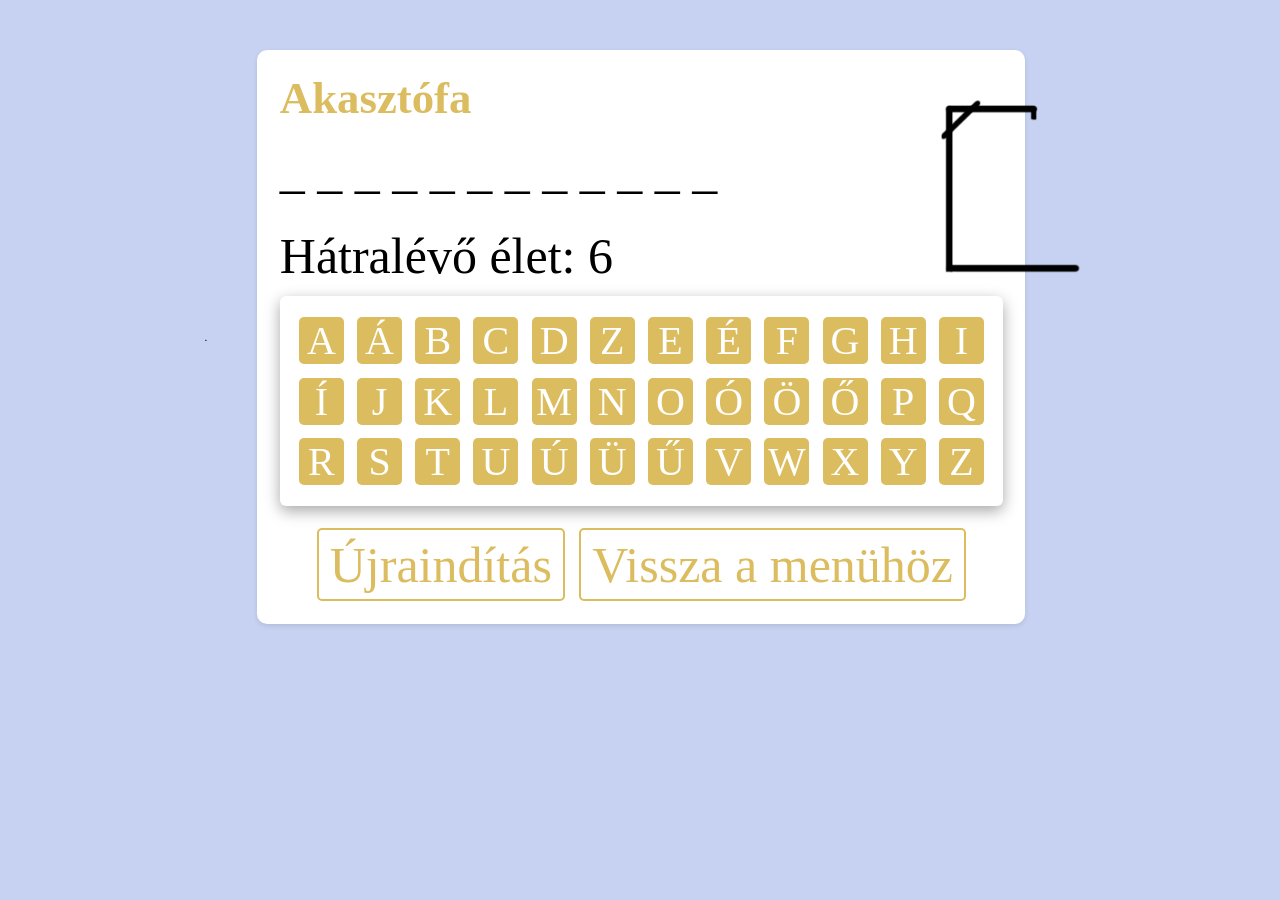
==== index.html @ 35e132aa "bocsi csak egy pont" ====
<!DOCTYPE html>
<html lang="en">
<head>
    <meta charset="UTF-8">
    <title>Akasztófa</title>
    <link rel="stylesheet" href="style.css">

</head>

<body>.

<div class="ctn">
    <h1>Akasztófa</h1>
    <p class="display-word" id="word"></p>
    <p class="attempts-remaining">Hátralévő élet: <span id="attempts-remaining"></span></p>
    <div class="hangman-ctn">
        <img id="hangman-img" src= "img/0.png" alt="">
    </div>
    <div class="alphabet-ctn"></div>
    <p class="reveal-word"></p>
    <button class="reset">Újraindítás</button>
    <button class="menu">Vissza a menühöz</button>
    <script src="app.js"></script>
</div>
</body>
</html>
---- style.css ----
@import url('https://fonts.googleapis.com/css2?family=Nunito:wght@400;500;800&display=swap');
@import url('https://fonts.googleapis.com/css2?family=Inconsolata:wght@200&display=swap');

*,
::after,
::before {
    border: 0;
    box-sizing: border-box;
    margin: 0;
    padding: 0;
}

html {
    font-size: 70%;
    font-family: "Shadows Into Light", cursive;
}

body {
    background-color: #C7D2F2;
    display: flex;
    justify-content: center;
    align-items: center;
    /*     height: 100vh; */
    /*     margin: 0; */
}

.ctn {
    width: 60%;
    position: relative;
    margin: 50px;
    background-color: white;
    padding: 2rem;
    border-radius: 10px;
    box-shadow: 0 2px 5px rgba(0, 0, 0, 0.1);
    text-align: center;
}

h1 {
    text-align: initial;
    color: #DBBC5F;
    font-size: 4rem;
}

.display-word {
    text-align: initial;
    font-size: 50px;
    margin: 1.5rem 0 2.5rem 0;
}

.attempts-remaining {
    text-align: initial;
    margin-bottom: 1rem;
    font-size: 50px;
}

#hangman-img {
    width: 160px;
    position: absolute;
    top: -4px;
    left: 675px;
    color: black;
}

.alphabet-ctn {
    border-radius: 6px;
    width: 100%;
    padding: 20px;
    box-shadow: rgba(0, 0, 0, 0.35) 0px 5px 15px;
    display: grid;
    grid-template-columns: repeat(12, auto);
    align-items: center;
    justify-content: center;
    grid-gap: 1rem;
    place-content: center;
    margin-bottom: 2rem;
}

.letter {
    font-family: "Shadows Into Light", cursive;
    background-color: #DBBC5F;
    color: white;
    border: none;
    width: 45px;
    margin: 1px;
    cursor: pointer;
    border-radius: 5px;
    font-size: 40px;
    transition: background-color 0.3s;
}

.letter:hover {
    background-color: #C7D2F2;
}

.letter.btn-clicked {
    color: #000;
    position: relative;
}

.letter.btn-clicked::before {
    content: "X";
    position: absolute;
    font-size: 60px;
    bottom: -12px;
    left: 0px;
    color: rgb(214, 60, 60);
    opacity: .85;
}

.reveal-word {
    font-size: 50px;
    display: none;
}

.active {
    display: block;
}

.reset, .menu {
    font-family: "Shadows Into Light", cursive;
    background-color: white;
    color: #DBBC5F;
    border: 2px solid #DBBC5F;
    padding: 0.5rem 1rem;
    cursor: pointer;
    border-radius: 5px;
    font-size: 50px;
    transition: background-color 0.3s, color 0.3s;
}
.menu {
    margin-left: 1rem;
}

.reset:hover, .menu:hover {
    background-color: #DBBC5F;
    color: white;
}
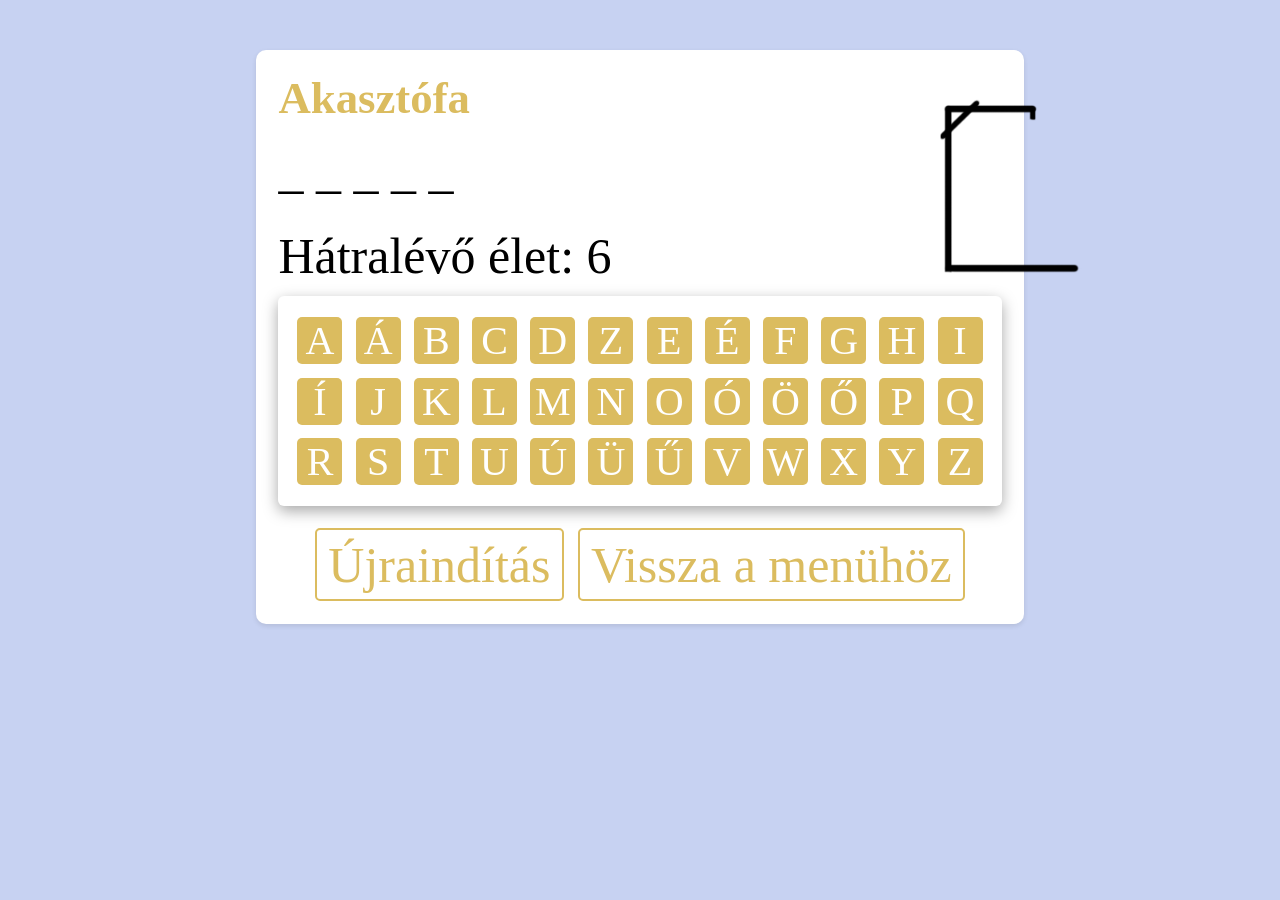
==== commit 13bce9a0: "már semmi bocsi" ====
--- a/index.html
+++ b/index.html
@@ -7,7 +7,7 @@
 
 </head>
 
-<body>.
+<body>
 
 <div class="ctn">
     <h1>Akasztófa</h1>
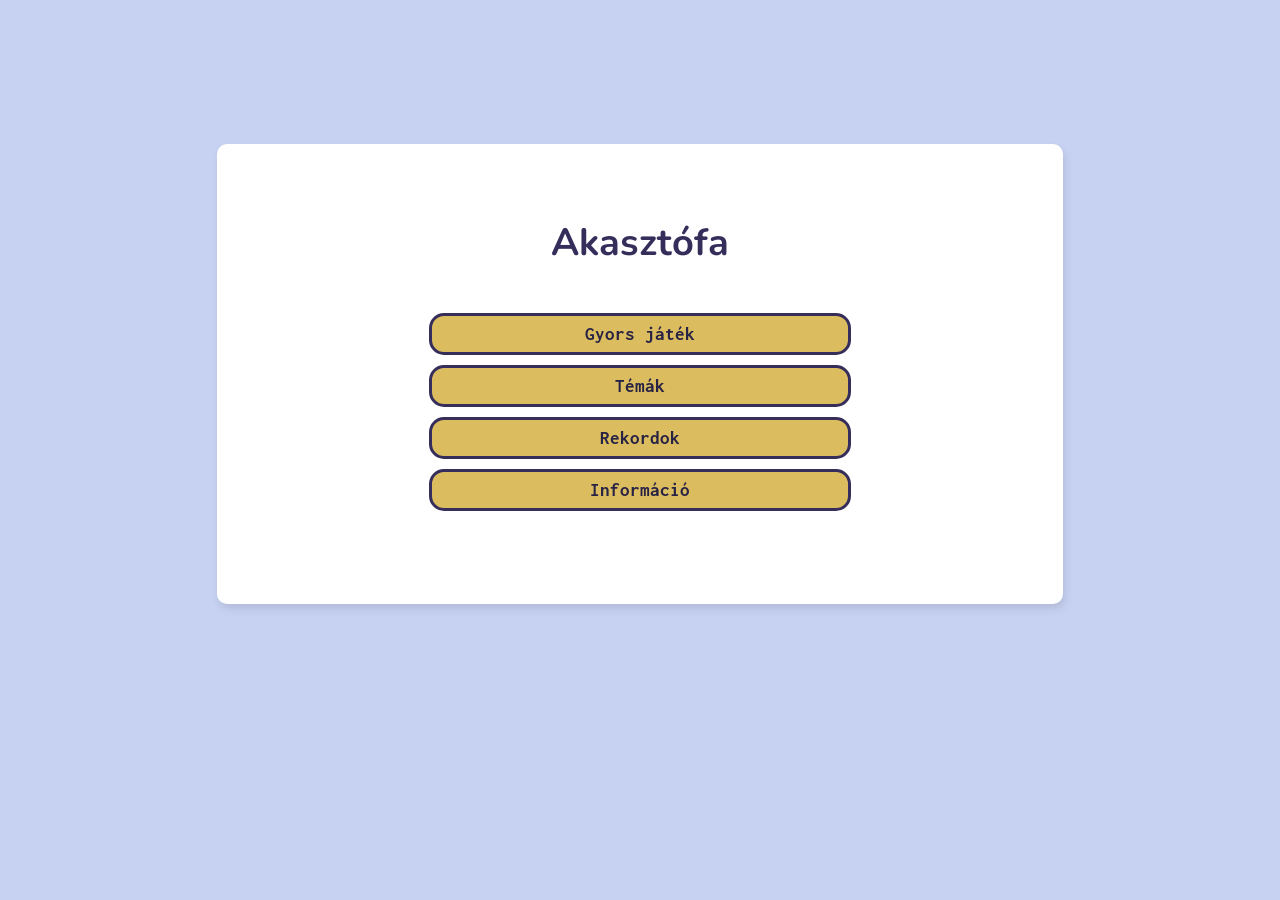
==== commit 5f21631d: "kis reszponzivitas, meg a menu.html-t raktam indexnek" ====
--- a/index.html
+++ b/index.html
@@ -1,26 +1,80 @@
 <!DOCTYPE html>
-<html lang="en">
+<html>
 <head>
-    <meta charset="UTF-8">
     <title>Akasztófa</title>
-    <link rel="stylesheet" href="style.css">
+    <style>
+        @import url('https://fonts.googleapis.com/css2?family=Nunito:wght@400;500;800&display=swap');
+        @import url('https://fonts.googleapis.com/css2?family=Inconsolata:wght@200&display=swap');
+        ul {
+            list-style-type: none;
+            margin-bottom: 45px;
+            padding: 0;
+            text-align: center;
+        }
 
+        .button {
+            display: block;
+            margin: 0 auto;
+            max-width: 400px;
+            border: 3px solid #352e5b;
+            border-radius: 15px;
+            padding: 8px;
+            background-color: #DBBC5F;
+        }
+
+        li {
+            margin-top: 10px;
+        }
+
+        a {
+            text-decoration: none;
+            color: #282345;
+            font-family: 'Inconsolata', monospace;
+            font-size: larger;
+            font-weight: bold;
+        }
+
+        .button:hover {
+            background-color: #eae4d3;
+        }
+
+        h1 {
+            text-align: center;
+            color: #352e5b;
+            margin-bottom: 45px;
+            font-size: 38px;
+        }
+
+        body {
+            font-family: 'Nunito', sans-serif;
+            background-color: #C7D2F2;
+        }
+
+        .ctn {
+            position: relative;
+            margin: 9rem auto;
+            max-width: 750px;
+            background-color: white;
+            padding: 3rem;
+            border-radius: 10px;
+            box-shadow: 2px 5px 8px rgba(0, 0, 0, 0.1);
+            text-align: center;
+        }
+    </style>
 </head>
-
 <body>
-
-<div class="ctn">
+    <div class="ctn">
     <h1>Akasztófa</h1>
-    <p class="display-word" id="word"></p>
-    <p class="attempts-remaining">Hátralévő élet: <span id="attempts-remaining"></span></p>
-    <div class="hangman-ctn">
-        <img id="hangman-img" src= "img/0.png" alt="">
+    <ul>
+        <li><a href="jatek.html" class="button">Gyors játék</a></li>
+        <li><a href="temak.html" class="button">Témák</a></li>
+        <li><a href="#" class="button">Rekordok</a></li>
+        <li><a href="#" class="button">Információ</a></li>
+    </ul>
     </div>
-    <div class="alphabet-ctn"></div>
-    <p class="reveal-word"></p>
-    <button class="reset">Újraindítás</button>
-    <button class="menu">Vissza a menühöz</button>
-    <script src="app.js"></script>
-</div>
+    
+    <script>
+        
+    </script>
 </body>
 </html>
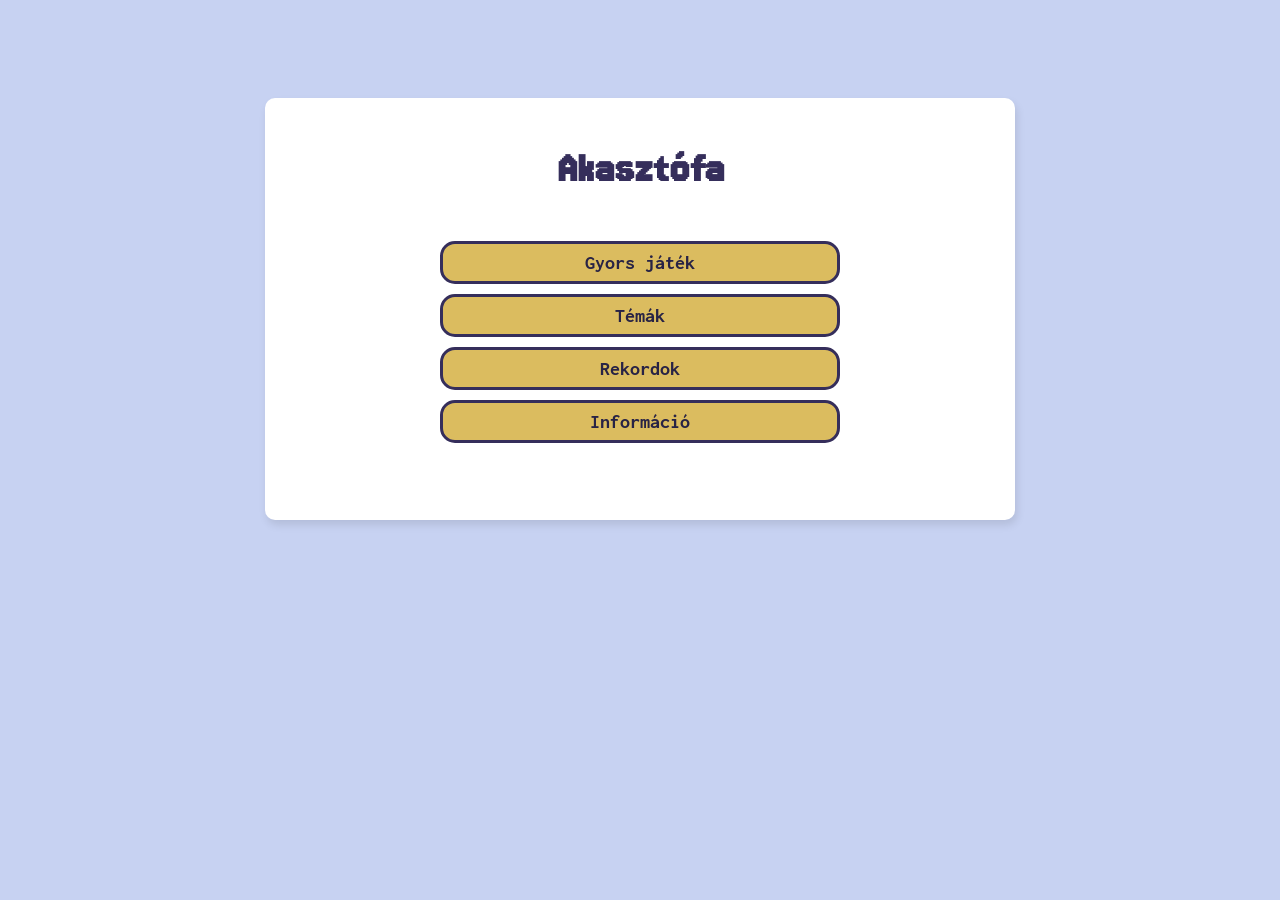
==== commit 09097e79: "uj betutipus, kis reszponzivitas meg egyebek" ====
--- a/index.html
+++ b/index.html
@@ -2,79 +2,21 @@
 <html>
 <head>
     <title>Akasztófa</title>
-    <style>
-        @import url('https://fonts.googleapis.com/css2?family=Nunito:wght@400;500;800&display=swap');
-        @import url('https://fonts.googleapis.com/css2?family=Inconsolata:wght@200&display=swap');
-        ul {
-            list-style-type: none;
-            margin-bottom: 45px;
-            padding: 0;
-            text-align: center;
-        }
-
-        .button {
-            display: block;
-            margin: 0 auto;
-            max-width: 400px;
-            border: 3px solid #352e5b;
-            border-radius: 15px;
-            padding: 8px;
-            background-color: #DBBC5F;
-        }
-
-        li {
-            margin-top: 10px;
-        }
-
-        a {
-            text-decoration: none;
-            color: #282345;
-            font-family: 'Inconsolata', monospace;
-            font-size: larger;
-            font-weight: bold;
-        }
-
-        .button:hover {
-            background-color: #eae4d3;
-        }
-
-        h1 {
-            text-align: center;
-            color: #352e5b;
-            margin-bottom: 45px;
-            font-size: 38px;
-        }
-
-        body {
-            font-family: 'Nunito', sans-serif;
-            background-color: #C7D2F2;
-        }
-
-        .ctn {
-            position: relative;
-            margin: 9rem auto;
-            max-width: 750px;
-            background-color: white;
-            padding: 3rem;
-            border-radius: 10px;
-            box-shadow: 2px 5px 8px rgba(0, 0, 0, 0.1);
-            text-align: center;
-        }
-    </style>
+    <link rel="preconnect" href="https://fonts.googleapis.com">
+    <link rel="preconnect" href="https://fonts.gstatic.com" crossorigin>
+    <link href="https://fonts.googleapis.com/css2?family=Caveat:wght@400..700&family=Shadows+Into+Light&display=swap" rel="stylesheet">
+    <link href="https://fonts.googleapis.com/css2?family=Inconsolata:wght@371&family=Jersey+15&display=swap" rel="stylesheet">
+    <link rel="stylesheet" href="style.css">
 </head>
-<body>
+<body class="indexbody">
     <div class="ctn">
     <h1>Akasztófa</h1>
     <ul>
         <li><a href="jatek.html" class="button">Gyors játék</a></li>
         <li><a href="temak.html" class="button">Témák</a></li>
-        <li><a href="#" class="button">Rekordok</a></li>
-        <li><a href="#" class="button">Információ</a></li>
+        <li><a href="records.html" class="button">Rekordok</a></li>
+        <li><a href="information.html" class="button">Információ</a></li>
     </ul>
     </div>
-    
-    <script>
-        
-    </script>
 </body>
 </html>
--- a/style.css
+++ b/style.css
@@ -0,0 +1,335 @@
+@import url('https://fonts.googleapis.com/css2?family=Caveat:wght@400..700&family=Shadows+Into+Light&display=swap');
+@import url('https://fonts.googleapis.com/css2?family=Inconsolata:wght@371&family=Jersey+15&display=swap');
+
+*,
+::after,
+::before {
+    border: 0;
+    box-sizing: border-box;
+    margin: 0;
+    padding: 0;
+}
+
+html {
+    font-size: 68%;
+    font-family: "Jersey 15";
+}
+
+body {
+    display: flex;
+    justify-content: center;
+    align-items: center;
+}
+
+.ctn {
+    position: relative;
+    margin: 6rem auto;
+    min-width: 700px;
+    width: 60%;
+    background-color: white;
+    padding: 3rem;
+    border-radius: 10px;
+    box-shadow: 2px 5px 8px rgba(0, 0, 0, 0.1);
+    text-align: center;
+}
+
+h1 {
+    text-align: initial;
+    color: #DBBC5F;
+    font-size: 4rem;
+}
+
+.display-word {
+    text-align: initial;
+    font-size: 40px;
+    margin: 1.5rem 0 2.5rem 0;
+}
+
+.attempts-remaining {
+    text-align: left;
+    margin-bottom: 15px;
+    font-size: 32px;
+}
+
+#hangman-img {
+    width: 150px;
+    position: absolute;
+    top: -22px;
+    left: 510px;
+    color: black;
+}
+
+@media (max-width: 1080px) {
+    #hangman-img {
+        max-width: 150px;
+        position: absolute;
+        left: 500px;
+        transform: translateX(-50%);
+    }
+    .ctn {
+        position: relative;
+        min-width: 80%;
+    }
+}
+
+@media (max-width: 768px) {
+    #hangman-img {
+        max-width: 120px;
+        position: absolute;
+        left: 375px;
+        top: 5px;
+        transform: translateX(-50%);
+    }
+    .ctn {
+        position: relative;
+        min-width: 90%;
+    }
+
+}
+
+.alphabet-ctn {
+    border-radius: 6px;
+    max-width: 85%;
+    margin: 0 auto;
+    padding: 20px;
+    box-shadow: rgba(0, 0, 0, 0.35) 0px 5px 15px;
+    display: grid;
+    grid-template-columns: repeat(12, auto);
+    align-items: center;
+    justify-content: center;
+    grid-gap: 1rem;
+    place-content: center;
+    margin-bottom: 2rem;
+}
+
+.letter {
+    font-family: "Jersey 15";
+    background-color: #DBBC5F;
+    color: white;
+    border: none;
+    width: 38px;
+    cursor: pointer;
+    border-radius: 10px;
+    font-size: 3rem;
+    transition: background-color 0.3s;
+}
+
+.letter:hover {
+    background-color: #C7D2F2;
+}
+
+.letter.btn-clicked {
+    color: #000;
+    position: relative;
+}
+
+.letter.btn-clicked::before {
+    content: "X";
+    position: absolute;
+    font-size: 60px;
+    bottom: -20px;
+    left: 5px;
+    color: rgb(214, 60, 60);
+    opacity: .85;
+}
+
+.reveal-word {
+    font-size: 50px;
+    display: none;
+}
+
+.active {
+    display: block;
+}
+
+.reset, .menu {
+    font-family: "Jersey 15";
+    background-color: white;
+    color: #DBBC5F;
+    border: 2px solid #DBBC5F;
+    padding: 0.5rem 1rem;
+    cursor: pointer;
+    border-radius: 10px;
+    font-size: 30px;
+    margin-bottom: 10px;
+    transition: background-color 0.3s, color 0.3s;
+}
+.menu {
+    margin-left: 1rem;
+}
+
+.reset:hover, .menu:hover {
+    background-color: #DBBC5F;
+    color: white;
+}
+.recordsinfo .button {
+    display: block;
+    margin: 0 auto;
+    max-width: 400px;
+    border: 3px solid #352e5b;
+    border-radius: 15px;
+    padding: 8px;
+    background-color: #DBBC5F;
+    text-decoration: none;
+    color: #282345;
+    font-family: 'Inconsolata';
+    font-size: larger;
+    font-weight: bold;
+    cursor: pointer;
+    font-family: "Inconsolata";
+    font-size: 18px;
+}
+
+.recordsinfo .button:hover {
+    background-color: #eae4d3;
+}
+
+.recordsinfo h1 {
+    text-align: center;
+    color: #352e5b;
+    margin-bottom: 45px;
+    margin-top: 15px;
+    font-size: 45px;
+}
+
+.recordsinfo {
+    font-family: 'Jersey 15';
+    background-color: #C7D2F2;
+}
+
+.recordsinfo .ctn {
+    position: relative;
+    margin: 9rem auto;
+    max-width: 750px;
+    background-color: white;
+    padding: 3rem;
+    border-radius: 10px;
+    box-shadow: 2px 5px 8px rgba(0, 0, 0, 0.1);
+    text-align: center;
+}
+
+.temabody
+{
+    background-color: #C7D2F2;
+    background-repeat:no-repeat;
+	background-size: cover;
+	background-position: center 0px;
+	background-attachment: fixed;
+    max-width: 100vw;
+    min-height: 100vh;
+    overflow: hidden;
+    display: flex;
+    align-items: top;
+    justify-content: center;
+}
+
+.tema
+{
+    padding: 20px;
+    margin: 20px;
+    top: 70px;
+    width: 25vw;
+    height: 50vh;
+    position: relative;
+    display: flex;
+    background-size: cover;
+    background-position: center;
+    border-radius: 20px;
+    float: right;
+    transition: all 500ms ease-in-out;
+    align-items: center;
+    justify-content: center;
+    text-align: center;
+}
+
+.tema:hover
+{
+    margin: 20px;
+    width: 29vw;
+    height: 57vh;
+    background-size: cover;
+    box-shadow: 0px 0px 30px lightgray;
+    cursor: pointer;
+}
+
+.tema h1
+{
+    font-size: 4vw;
+    font-family: 'Inconsolata';
+    color: white;
+    text-shadow: 3px -1px 0px black;
+}
+
+#tenger
+{
+    background-image: url(img/tenger.jpg);
+}
+
+#ur
+{
+    
+    background-image: url(img/ur.jpg);
+}
+
+#orszag
+{
+    
+    background-image: url(img/orszag.jpg);
+}
+
+.indexbody ul {
+    list-style-type: none;
+    margin-bottom: 45px;
+    padding: 0;
+    text-align: center;
+}
+
+.indexbody .button {
+    display: block;
+    margin: 0 auto;
+    max-width: 400px;
+    border: 3px solid #352e5b;
+    border-radius: 15px;
+    padding: 8px;
+    background-color: #DBBC5F;
+}
+
+.indexbody li {
+    margin-top: 10px;
+}
+
+.indexbody a {
+    text-decoration: none;
+    color: #282345;
+    font-family: "Inconsolata", monospace;
+    font-size: 20px;
+    font-weight: bold;
+}
+
+.indexbody .button:hover {
+    background-color: #eae4d3;
+}
+
+.indexbody h1 {
+    text-align: center;
+    color: #352e5b;
+    margin-bottom: 50px;
+    margin-top: 15px;
+    font-size: 45px;
+}
+
+.indexbody {
+    font-family: "Jersey 15", sans-serif;
+    background-color: #C7D2F2;
+}
+
+.indexbody .ctn {
+    position: relative;
+    margin: 9rem auto;
+    max-width: 750px;
+    background-color: white;
+    padding: 3rem;
+    border-radius: 10px;
+    box-shadow: 2px 5px 8px rgba(0, 0, 0, 0.1);
+    text-align: center;
+}
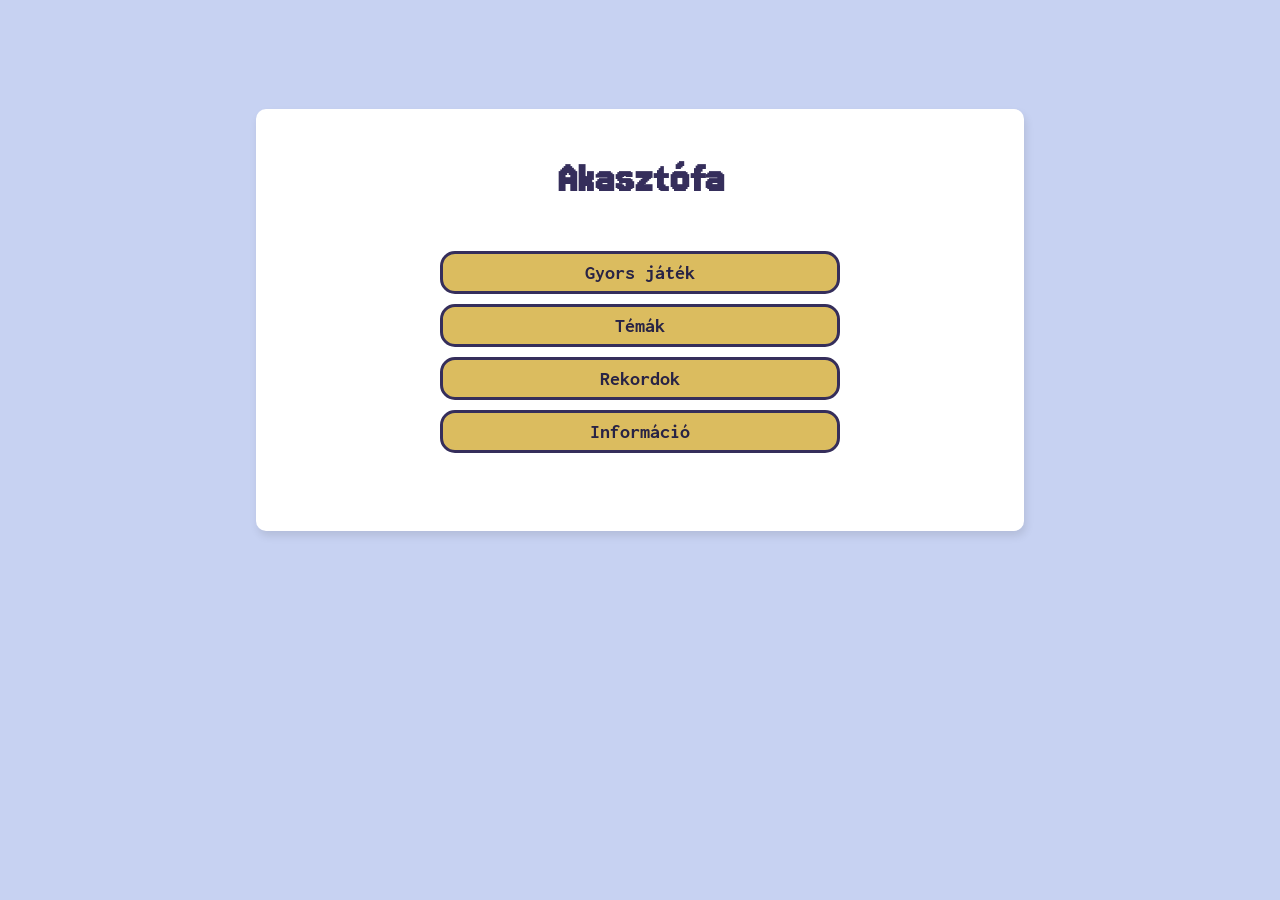
==== commit d3ceec97: "informacio felugro ablak" ====
--- a/index.html
+++ b/index.html
@@ -15,8 +15,18 @@
         <li><a href="jatek.html" class="button">Gyors játék</a></li>
         <li><a href="temak.html" class="button">Témák</a></li>
         <li><a href="records.html" class="button">Rekordok</a></li>
-        <li><a href="information.html" class="button">Információ</a></li>
+        <li><a class="button" onclick="openInfoPopup()">Információ</a></li>
     </ul>
     </div>
+
+    <div id="infoModal" class="modal">
+        <div class="modal-content">
+            <span class="close" onclick="closeInfoPopup()">&times;</span>
+            <h2>Információ</h2>
+            <p>Ezt a játékot Kreiniker Ákos, Nagy Sándor Dominik és Nagy Szabolcs Benjámin készitette.</p>
+            <p>Jó szórakozást!</p>
+        </div>
+    </div>
+    <script src="app.js"></script>
 </body>
 </html>
--- a/style.css
+++ b/style.css
@@ -126,11 +126,12 @@
 .letter.btn-clicked::before {
     content: "X";
     position: absolute;
-    font-size: 60px;
-    bottom: -20px;
+    font-size: 40px;
+    bottom: -8px;
     left: 5px;
     color: rgb(214, 60, 60);
-    opacity: .85;
+    opacity: .9;
+    font-family: 'Arial', sans-serif;
 }
 
 .reveal-word {
@@ -308,6 +309,7 @@
 
 .indexbody .button:hover {
     background-color: #eae4d3;
+    cursor: pointer;
 }
 
 .indexbody h1 {
@@ -325,11 +327,61 @@
 
 .indexbody .ctn {
     position: relative;
-    margin: 9rem auto;
-    max-width: 750px;
+    margin: 10rem auto;
+    max-width: 800px;
     background-color: white;
     padding: 3rem;
     border-radius: 10px;
     box-shadow: 2px 5px 8px rgba(0, 0, 0, 0.1);
     text-align: center;
+}
+
+.modal-content h2 {
+    font-family: 'Jersey 15', sans-serif;
+    font-size: 30px;
+    margin-bottom: 20px;
+    color: #352e5b;
+}
+.modal-content p {
+    font-family: 'Inconsolata', monospace;
+    font-size: 20px;
+    margin-bottom: 10px;
+    font-weight: bold;
+}
+.modal {
+    display: none;
+    position: fixed;
+    z-index: 1;
+    left: 0;
+    top: 0;
+    width: 100%;
+    height: 100%;
+    overflow: auto;
+    background-color: rgba(0,0,0,0.5);
+}
+
+.modal-content {
+    background-color: #ded7be;
+    margin: 15% auto;
+    padding: 20px;
+    border: 4px solid #352e5b;
+    width: 80%;
+    max-width: 600px;
+    text-align: center;
+    border-radius: 15px;
+    font-size: 20px;
+}
+
+.close {
+    color: gray;
+    float: right;
+    font-size: 35px;
+    font-weight: bold;
+}
+
+.close:hover,
+.close:focus {
+    color: black;
+    text-decoration: none;
+    cursor: pointer;
 }
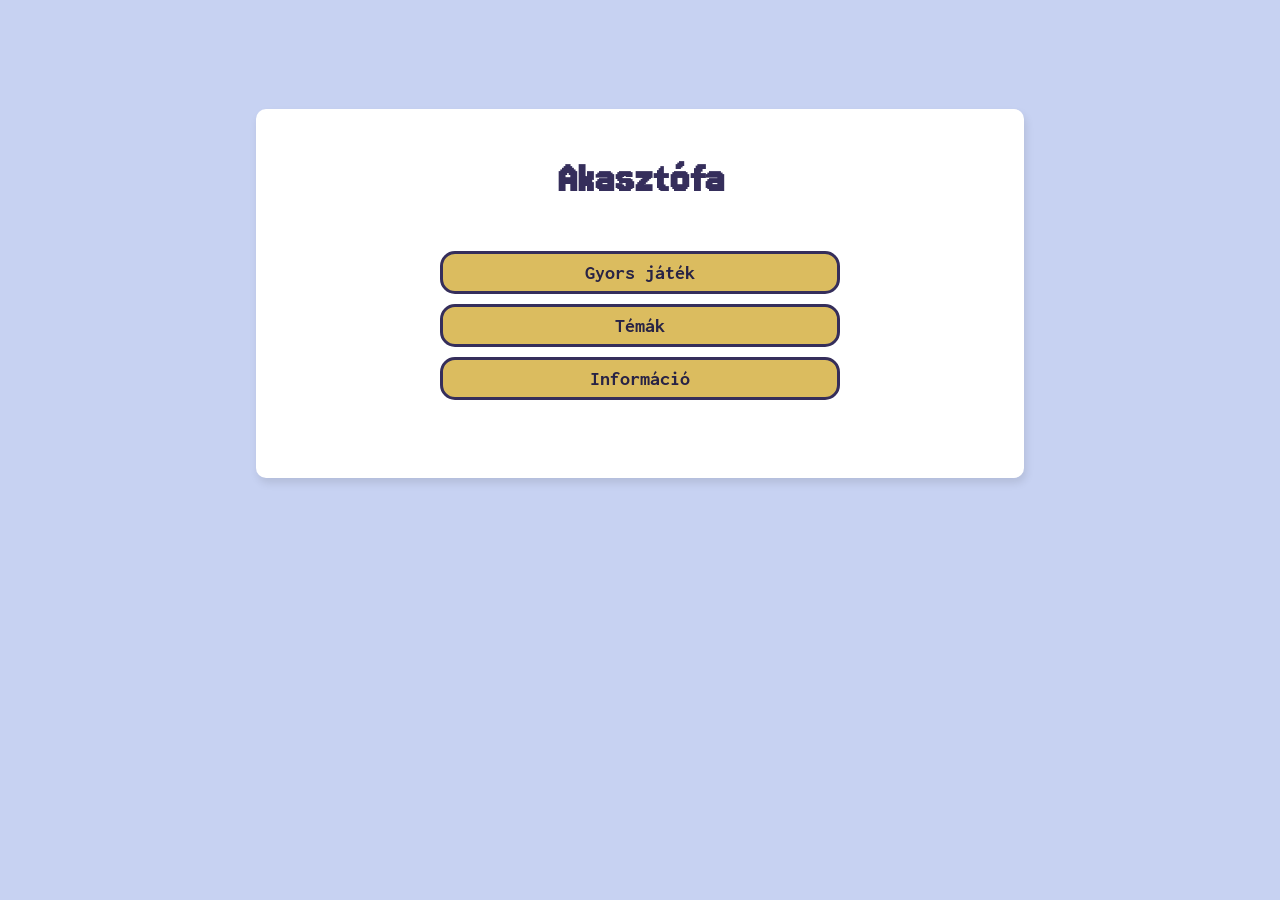
==== commit 8acc3149: "rekordok oldal törölve" ====
--- a/index.html
+++ b/index.html
@@ -14,7 +14,6 @@
     <ul>
         <li><a href="jatek.html" class="button">Gyors játék</a></li>
         <li><a href="temak.html" class="button">Témák</a></li>
-        <li><a href="records.html" class="button">Rekordok</a></li>
         <li><a class="button" onclick="openInfoPopup()">Információ</a></li>
     </ul>
     </div>
@@ -23,7 +22,7 @@
         <div class="modal-content">
             <span class="close" onclick="closeInfoPopup()">&times;</span>
             <h2>Információ</h2>
-            <p>Ezt a játékot Kreiniker Ákos, Nagy Sándor Dominik és Nagy Szabolcs Benjámin készitette.</p>
+            <p>A játékot Kreiniker Ákos, Nagy Sándor Dominik és Nagy Szabolcs Benjámin készítette.</p>
             <p>Jó szórakozást!</p>
         </div>
     </div>
--- a/style.css
+++ b/style.css
@@ -208,59 +208,53 @@
     box-shadow: 2px 5px 8px rgba(0, 0, 0, 0.1);
     text-align: center;
 }
-
-.temabody
-{
+.temabody {
     background-color: #C7D2F2;
-    background-repeat:no-repeat;
-	background-size: cover;
-	background-position: center 0px;
-	background-attachment: fixed;
     max-width: 100vw;
-    min-height: 100vh;
     overflow: hidden;
     display: flex;
-    align-items: top;
+    align-items: center;
     justify-content: center;
 }
 
-.tema
-{
+.tema {
     padding: 20px;
-    margin: 20px;
-    top: 70px;
-    width: 25vw;
-    height: 50vh;
-    position: relative;
-    display: flex;
+    width: 24vw;
+    height: 48vh;
+    position: relative;
+    border-radius: 25px;
     background-size: cover;
     background-position: center;
-    border-radius: 20px;
-    float: right;
-    transition: all 500ms ease-in-out;
+    transition: transform 0.2s ease-in-out;
+    display: flex;
+    top: 35px;
+    margin: 20px;
     align-items: center;
     justify-content: center;
-    text-align: center;
-}
-
-.tema:hover
-{
-    margin: 20px;
-    width: 29vw;
-    height: 57vh;
-    background-size: cover;
-    box-shadow: 0px 0px 30px lightgray;
-    cursor: pointer;
-}
-
-.tema h1
-{
-    font-size: 4vw;
+}
+
+.tema:hover {
+    transform: scale(1.05);
+}
+.tema h1, .tema a {
+    font-size: 3.3vw;
     font-family: 'Inconsolata';
     color: white;
     text-shadow: 3px -1px 0px black;
 }
-
+.temactn {
+    margin: 20px;
+    max-width: 95vw;
+    min-height: 70vh;
+    display: flex;
+    position: relative;
+    background-color: white;
+    padding: 3rem;
+    border-radius: 10px;
+    box-shadow: 2px 5px 8px rgba(0, 0, 0, 0.1);
+    text-align: center;
+    top: 55px;
+}
 #tenger
 {
     background-image: url(img/tenger.jpg);
